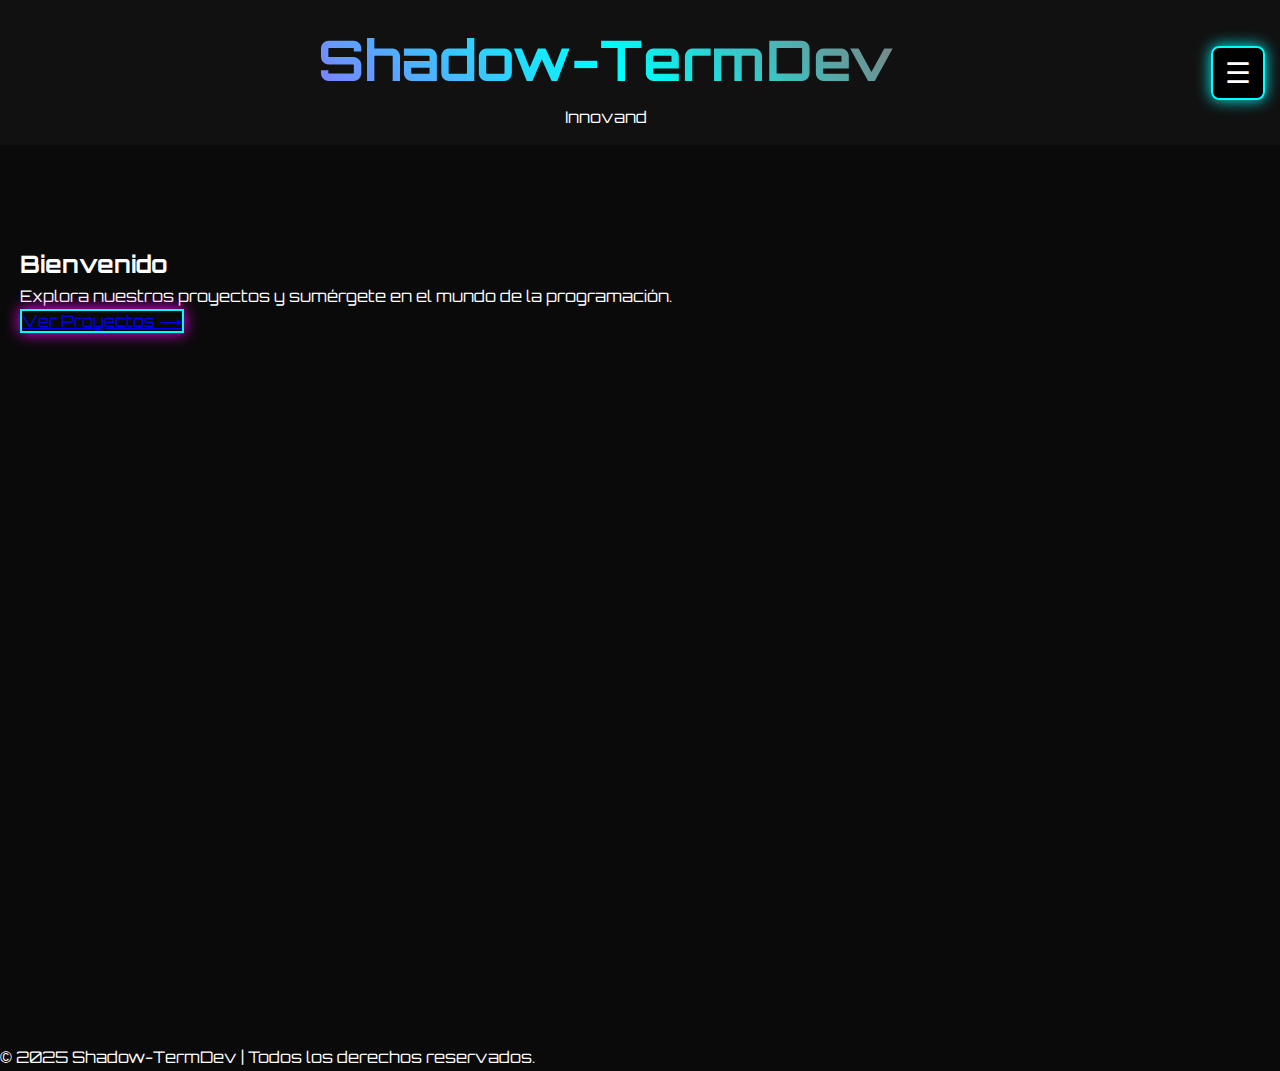
==== index.html @ faf16b66 "Agregar módulo de transiciones y efectos neon" ====
<!DOCTYPE html>
<html lang="es">
<head>
  <meta charset="UTF-8">
  <meta name="viewport" content="width=device-width, initial-scale=1.0, maximum-scale=5.0">
  <title>Shadow-TermDev</title>
  <link rel="stylesheet" href="./css/style.css">
</head>
<body>
  <header>
    <div class="header-content">
      <h1 class="animated-title">Shadow-TermDev</h1>
      <p id="eslogan" class="eslogan"></p>
    </div>
    <nav>
      <button id="menu-toggle">☰</button>
      <ul id="menu">
        <li><a href="#inicio">Inicio</a></li>
        <li><a href="#proyectos">Proyectos</a></li>
        <li><a href="#links">Links</a></li>
      </ul>
    </nav>
  </header>

  <!-- Sección Inicio -->
  <section id="inicio" class="main active fade-in">
    <h2>Bienvenido</h2>
    <p>Explora nuestros proyectos y sumérgete en el mundo de la programación.</p>
    <a href="#proyectos" class="btn-neon neon-border">
      Ver Proyectos <span class="icon">⟶</span>
    </a>
  </section>

  <!-- Sección Proyectos -->
  <section id="proyectos" class="main fade-in">
    <h2>🛠️ Mis Proyectos</h2>
    <div class="proyecto-card neon-border">
      <h3>Termux Tools</h3>
      <p>Herramientas avanzadas para Termux con soporte multi-plataforma</p>
      <div class="proyecto-info">
        <p class="warning-neon">🚀 Primer proyecto será lanzado pronto!</p>
        <a href="https://github.com/Shadow-TermDev" target="_blank" class="btn-neon neon-border">
          Visitar GitHub <span class="icon">⟶</span>
        </a>
      </div>
    </div>
  </section>

  <!-- Sección Links -->
  <section id="links" class="main fade-in">
    <h2>🔗 Enlaces Importantes</h2>
    <div class="link-grid">
      <a href="https://github.com/Shadow-TermDev" target="_blank" class="link-card neon-border">
        <span class="link-icon">⚡</span>
        <h3>GitHub Oficial</h3>
        <p>Explora todo nuestro código fuente</p>
      </a>
      <a href="https://whatsapp.com/channel/0029Vb9sGo759PwYNmwO2Z2K" target="_blank" class="link-card neon-border">
        <span class="link-icon">📱</span>
        <h3>Canal de WhatsApp</h3>
        <p>Únete a nuestra comunidad</p>
      </a>
    </div>
  </section>

  <footer>
    <p>© 2025 Shadow-TermDev | Todos los derechos reservados.</p>
  </footer>

  <script type="module" src="./js/main.js"></script>
</body>
</html>
---- css/style.css ----
@import "./modules/_base.css";
@import "./modules/_header.css";
@import "./modules/_menus.css";
@import "./modules/_content.css";
@import "./modules/_animations.css";
@import "./modules/_transitions.css";
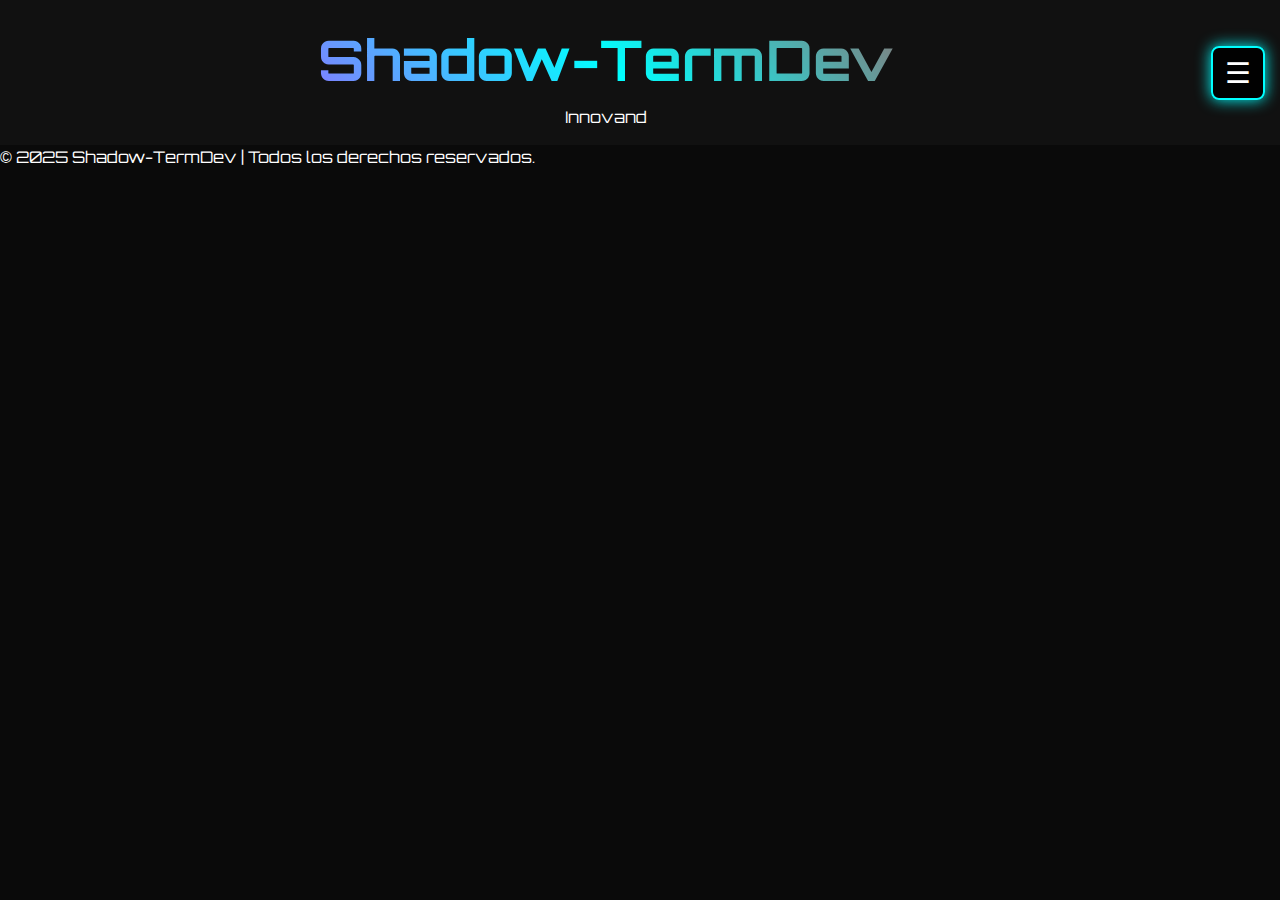
==== commit eca29031: "Implementar estructura modular y dinámica" ====
--- a/index.html
+++ b/index.html
@@ -2,71 +2,12 @@
 <html lang="es">
 <head>
   <meta charset="UTF-8">
-  <meta name="viewport" content="width=device-width, initial-scale=1.0, maximum-scale=5.0">
+  <meta name="viewport" content="width=device-width, initial-scale=1.0">
   <title>Shadow-TermDev</title>
-  <link rel="stylesheet" href="./css/style.css">
+  <link rel="stylesheet" href="css/style.css">
 </head>
 <body>
-  <header>
-    <div class="header-content">
-      <h1 class="animated-title">Shadow-TermDev</h1>
-      <p id="eslogan" class="eslogan"></p>
-    </div>
-    <nav>
-      <button id="menu-toggle">☰</button>
-      <ul id="menu">
-        <li><a href="#inicio">Inicio</a></li>
-        <li><a href="#proyectos">Proyectos</a></li>
-        <li><a href="#links">Links</a></li>
-      </ul>
-    </nav>
-  </header>
-
-  <!-- Sección Inicio -->
-  <section id="inicio" class="main active fade-in">
-    <h2>Bienvenido</h2>
-    <p>Explora nuestros proyectos y sumérgete en el mundo de la programación.</p>
-    <a href="#proyectos" class="btn-neon neon-border">
-      Ver Proyectos <span class="icon">⟶</span>
-    </a>
-  </section>
-
-  <!-- Sección Proyectos -->
-  <section id="proyectos" class="main fade-in">
-    <h2>🛠️ Mis Proyectos</h2>
-    <div class="proyecto-card neon-border">
-      <h3>Termux Tools</h3>
-      <p>Herramientas avanzadas para Termux con soporte multi-plataforma</p>
-      <div class="proyecto-info">
-        <p class="warning-neon">🚀 Primer proyecto será lanzado pronto!</p>
-        <a href="https://github.com/Shadow-TermDev" target="_blank" class="btn-neon neon-border">
-          Visitar GitHub <span class="icon">⟶</span>
-        </a>
-      </div>
-    </div>
-  </section>
-
-  <!-- Sección Links -->
-  <section id="links" class="main fade-in">
-    <h2>🔗 Enlaces Importantes</h2>
-    <div class="link-grid">
-      <a href="https://github.com/Shadow-TermDev" target="_blank" class="link-card neon-border">
-        <span class="link-icon">⚡</span>
-        <h3>GitHub Oficial</h3>
-        <p>Explora todo nuestro código fuente</p>
-      </a>
-      <a href="https://whatsapp.com/channel/0029Vb9sGo759PwYNmwO2Z2K" target="_blank" class="link-card neon-border">
-        <span class="link-icon">📱</span>
-        <h3>Canal de WhatsApp</h3>
-        <p>Únete a nuestra comunidad</p>
-      </a>
-    </div>
-  </section>
-
-  <footer>
-    <p>© 2025 Shadow-TermDev | Todos los derechos reservados.</p>
-  </footer>
-
-  <script type="module" src="./js/main.js"></script>
+  <div id="app"></div>
+  <script type="module" src="js/main.js"></script>
 </body>
 </html>
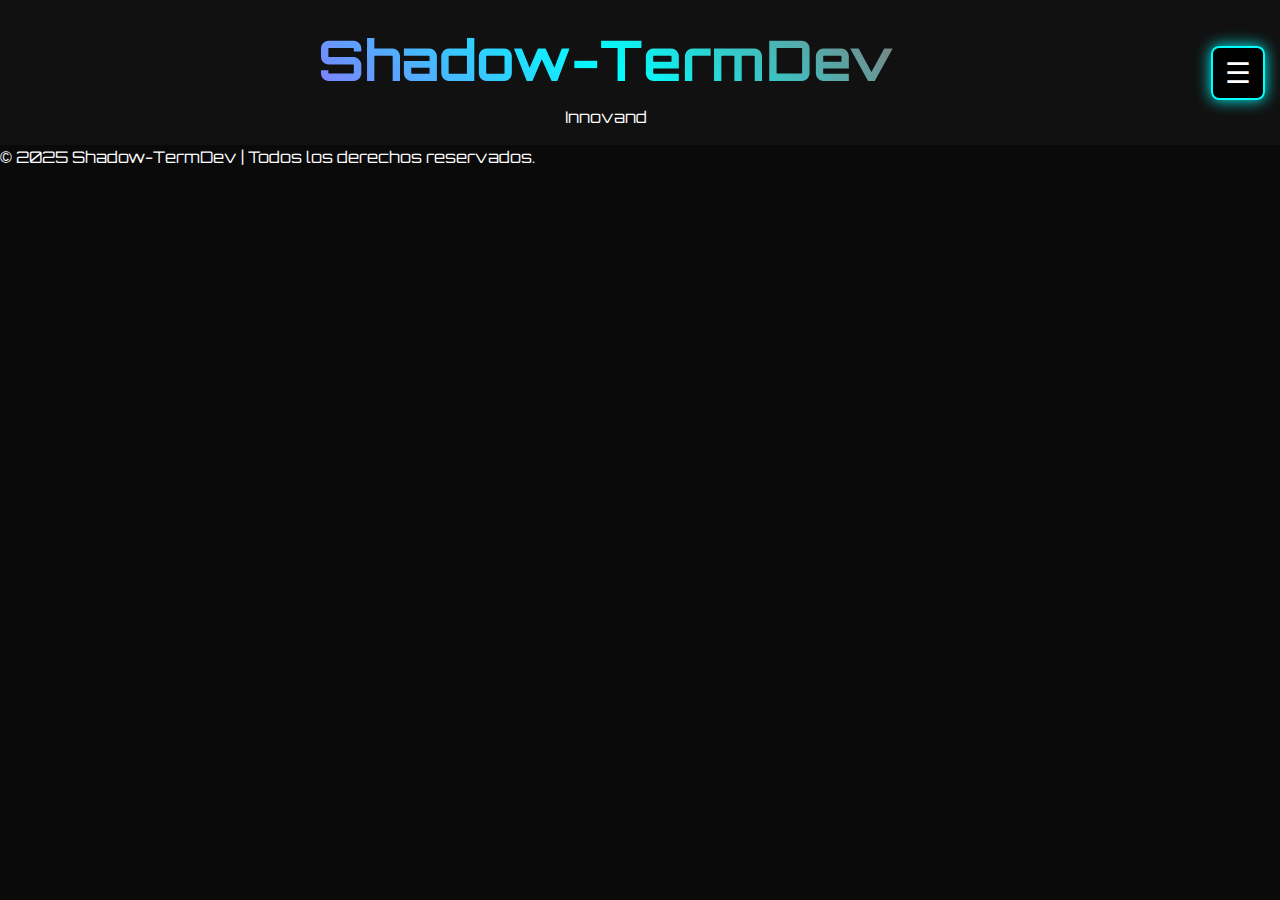
==== commit 037dae13: "Corregir problemas de carga y módulos" ====
--- a/index.html
+++ b/index.html
@@ -4,10 +4,10 @@
   <meta charset="UTF-8">
   <meta name="viewport" content="width=device-width, initial-scale=1.0">
   <title>Shadow-TermDev</title>
-  <link rel="stylesheet" href="css/style.css">
+  <link rel="stylesheet" href="./css/style.css">
 </head>
 <body>
   <div id="app"></div>
-  <script type="module" src="js/main.js"></script>
+  <script type="module" src="./js/main.js"></script>
 </body>
 </html>
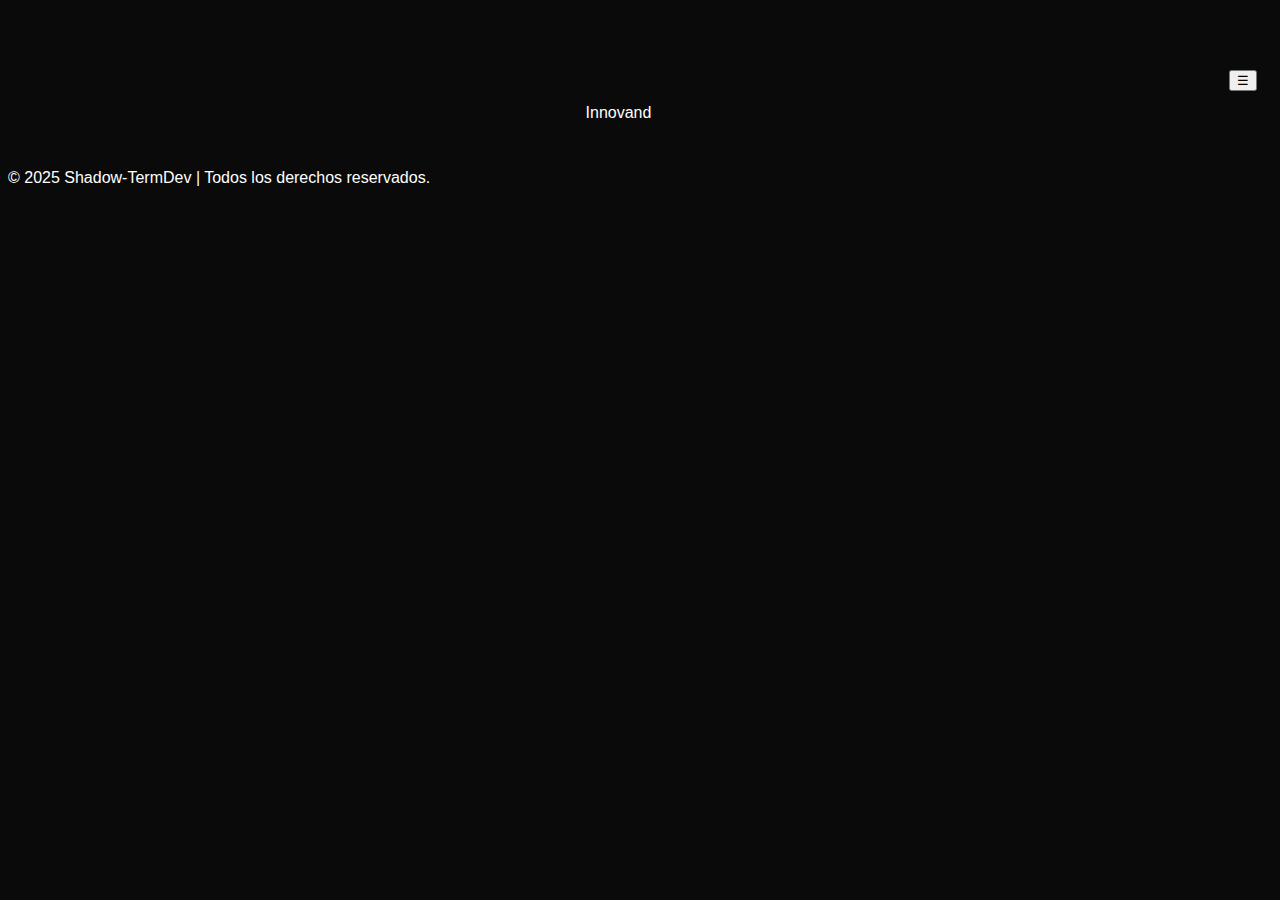
==== commit aec3ca15: "Fix styles and menu functionality" ====
--- a/index.html
+++ b/index.html
@@ -2,12 +2,17 @@
 <html lang="es">
 <head>
   <meta charset="UTF-8">
-  <meta name="viewport" content="width=device-width, initial-scale=1.0">
+  <meta name="viewport" content="width=device-width, initial-scale=1.0, maximum-scale=5.0">
   <title>Shadow-TermDev</title>
+  <!-- Asegurar ruta correcta del CSS -->
   <link rel="stylesheet" href="./css/style.css">
 </head>
 <body>
-  <div id="app"></div>
+  <div id="app">
+    <!-- Header generado dinámicamente -->
+  </div>
+
+  <!-- Scripts (asegurar ruta correcta) -->
   <script type="module" src="./js/main.js"></script>
 </body>
 </html>
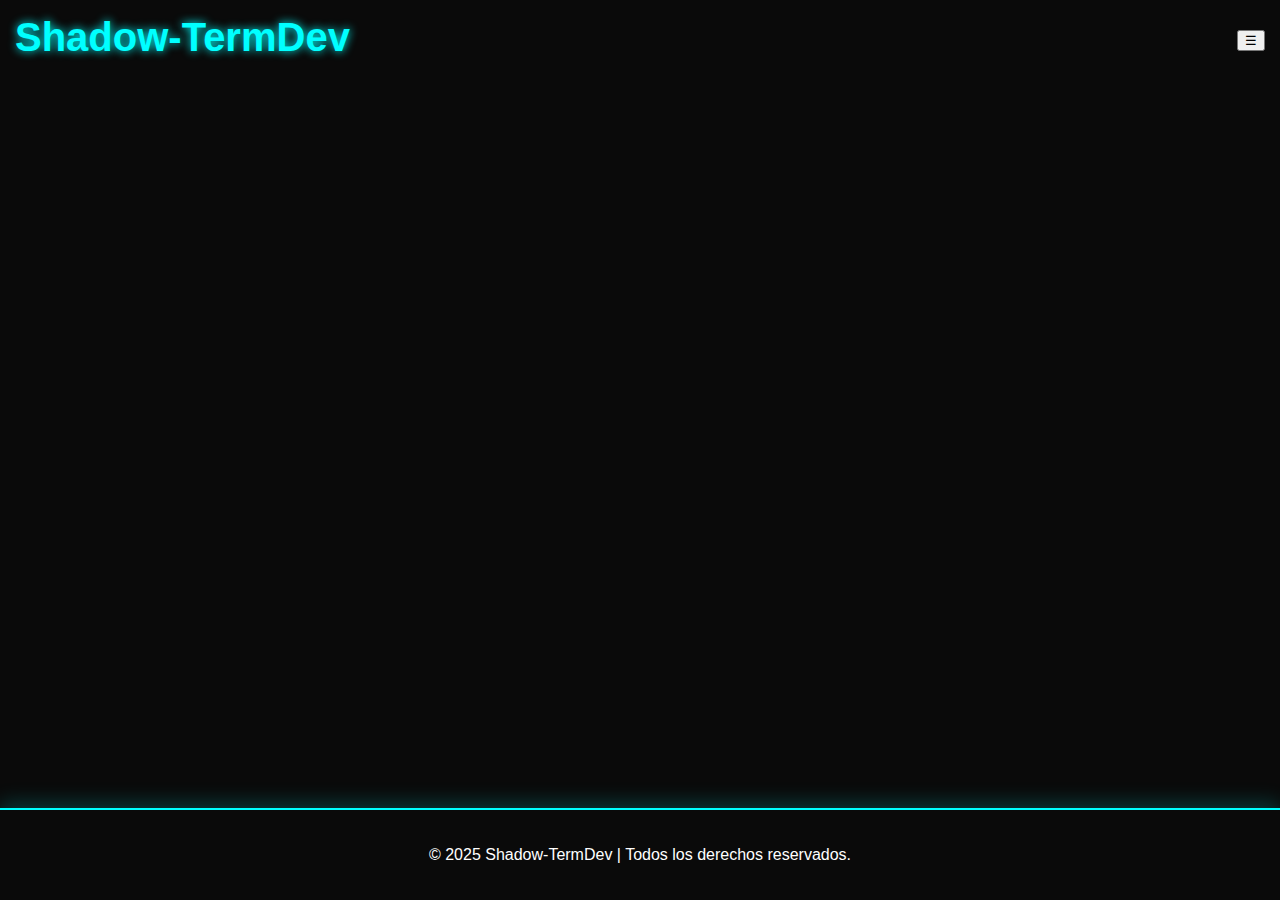
==== commit bb8bf2fc: "Simplificar interfaz y aplicar estilo neon" ====
--- a/index.html
+++ b/index.html
@@ -4,15 +4,28 @@
   <meta charset="UTF-8">
   <meta name="viewport" content="width=device-width, initial-scale=1.0, maximum-scale=5.0">
   <title>Shadow-TermDev</title>
-  <!-- Asegurar ruta correcta del CSS -->
   <link rel="stylesheet" href="./css/style.css">
 </head>
 <body>
-  <div id="app">
-    <!-- Header generado dinámicamente -->
-  </div>
+  <header>
+    <div class="header-content">
+      <h1 class="animated-title">Shadow-TermDev</h1>
+      <p id="eslogan" class="eslogan"></p>
+    </div>
+    <nav>
+      <button id="menu-toggle">☰</button>
+      <ul id="menu">
+        <li><a href="#inicio">Inicio</a></li>
+        <li><a href="#proyectos">Proyectos</a></li>
+        <li><a href="#links">Links</a></li>
+      </ul>
+    </nav>
+  </header>
 
-  <!-- Scripts (asegurar ruta correcta) -->
+  <footer>
+    <p>© 2025 Shadow-TermDev | Todos los derechos reservados.</p>
+  </footer>
+
   <script type="module" src="./js/main.js"></script>
 </body>
 </html>
--- a/css/style.css
+++ b/css/style.css
@@ -1,6 +1,6 @@
-@import "./modules/_base.css";
-@import "./modules/_header.css";
-@import "./modules/_menus.css";
-@import "./modules/_content.css";
-@import "./modules/_animations.css";
-@import "./modules/_transitions.css";
+@import url("./modules/_base.css");
+   @import url("./modules/_header.css");
+   @import url("./modules/_menus.css");
+   @import url("./modules/_content.css");
+   @import url("./modules/_animations.css");
+   @import url("./modules/_transitions.css");
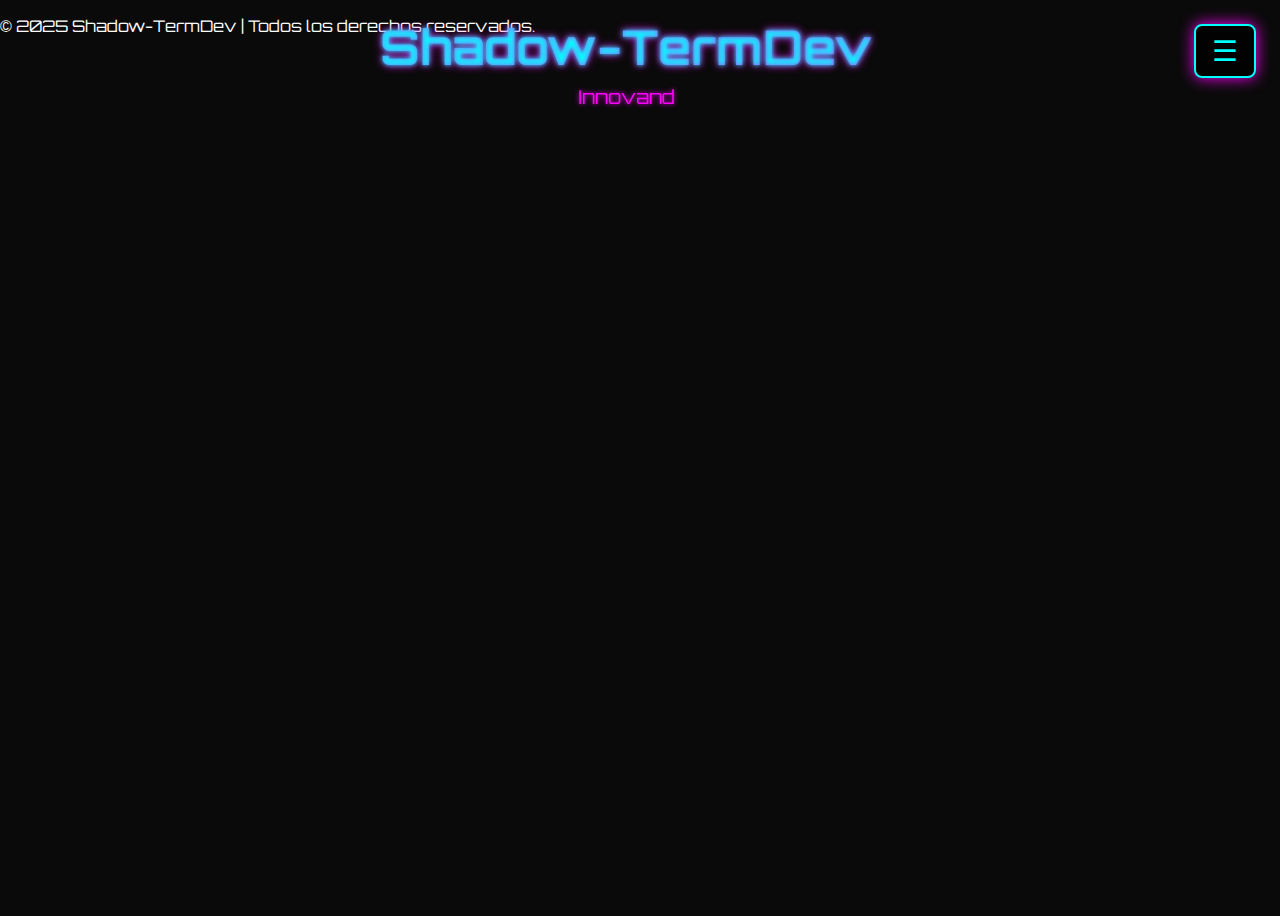
==== commit f9a46974: "Implementación final de diseño neon con menú funcional" ====
--- a/index.html
+++ b/index.html
@@ -4,28 +4,26 @@
   <meta charset="UTF-8">
   <meta name="viewport" content="width=device-width, initial-scale=1.0, maximum-scale=5.0">
   <title>Shadow-TermDev</title>
-  <link rel="stylesheet" href="./css/style.css">
+  <link rel="stylesheet" href="./assets/css/main.css">
 </head>
 <body>
-  <header>
-    <div class="header-content">
-      <h1 class="animated-title">Shadow-TermDev</h1>
+  <header class="header-container">
+    <div class="title-wrapper">
+      <h1 class="neon-title">Shadow-TermDev</h1>
       <p id="eslogan" class="eslogan"></p>
     </div>
-    <nav>
-      <button id="menu-toggle">☰</button>
-      <ul id="menu">
-        <li><a href="#inicio">Inicio</a></li>
-        <li><a href="#proyectos">Proyectos</a></li>
-        <li><a href="#links">Links</a></li>
-      </ul>
-    </nav>
+    <button id="menu-toggle" class="menu-button">☰</button>
+    <ul id="menu-list" class="menu-list">
+      <li class="menu-item"><a href="index.html" class="menu-link">Inicio</a></li>
+      <li class="menu-item"><a href="proyectos.html" class="menu-link">Proyectos</a></li>
+      <li class="menu-item"><a href="links.html" class="menu-link">Links</a></li>
+    </ul>
   </header>
 
   <footer>
     <p>© 2025 Shadow-TermDev | Todos los derechos reservados.</p>
   </footer>
 
-  <script type="module" src="./js/main.js"></script>
+  <script type="module" src="./assets/js/main.js"></script>
 </body>
 </html>
--- a/assets/css/main.css
+++ b/assets/css/main.css
@@ -0,0 +1,21 @@
+@import url('https://fonts.googleapis.com/css2?family=Orbitron:wght@400;700&display=swap');
+@import './modules/header.css';
+@import './modules/menu.css';
+@import './modules/animations.css';
+@import './modules/utilities.css';
+
+:root {
+  --neon-cyan: #00ffff;
+  --neon-pink: #ff00ff;
+  --bg-dark: #0a0a0a;
+  --text-primary: #fff;
+}
+
+body {
+  background: var(--bg-dark);
+  color: var(--text-primary);
+  font-family: 'Orbitron', sans-serif;
+  margin: 0;
+  min-height: 100vh;
+  position: relative;
+}
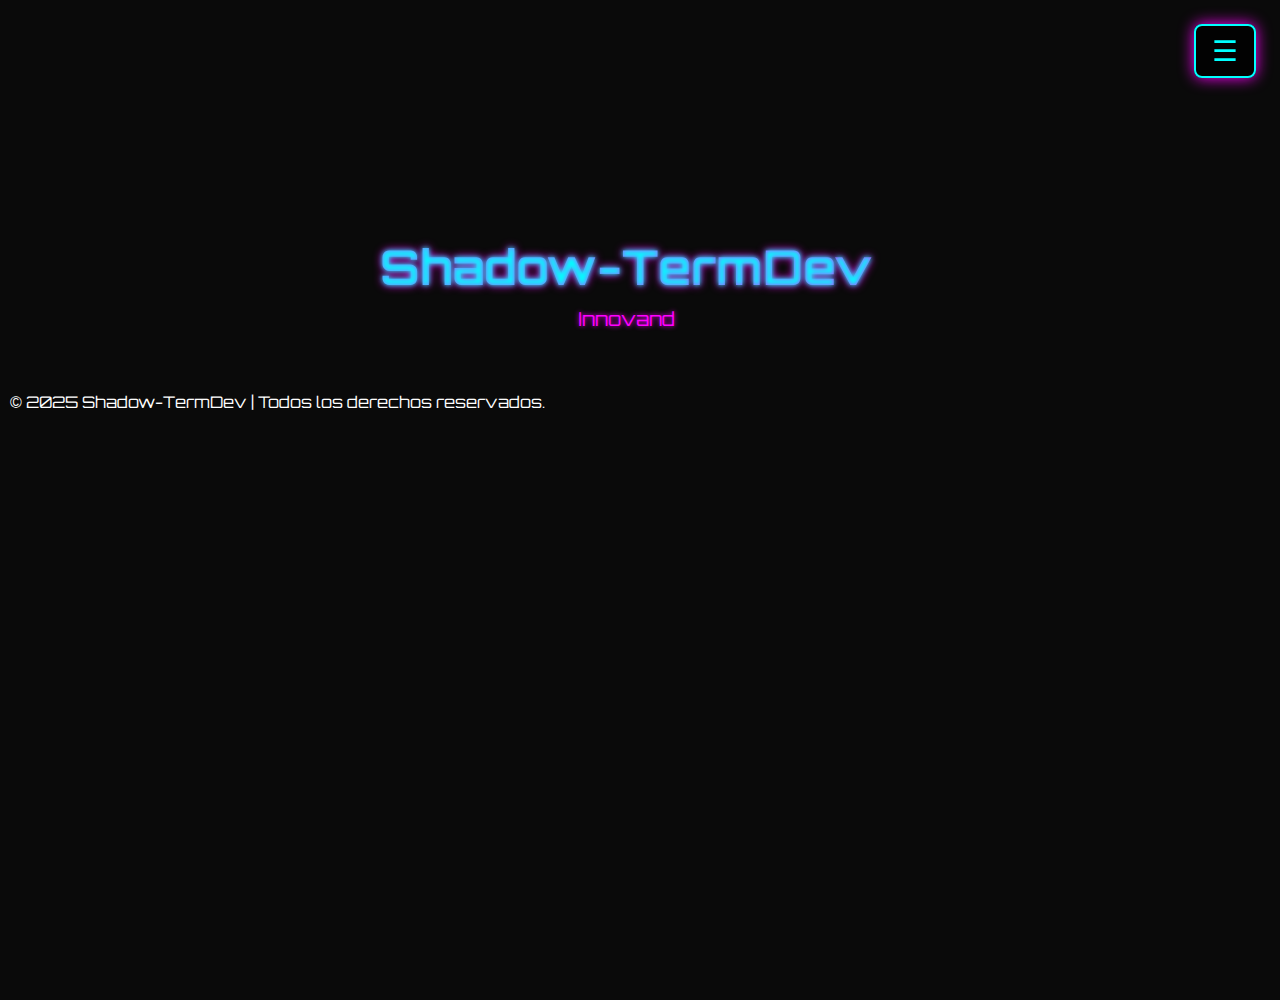
==== commit b167eba9: "Menú mejorado y enlace directo a WhatsApp" ====
--- a/index.html
+++ b/index.html
@@ -6,7 +6,7 @@
   <title>Shadow-TermDev</title>
   <link rel="stylesheet" href="./assets/css/main.css">
 </head>
-<body>
+<body class="homepage">
   <header class="header-container">
     <div class="title-wrapper">
       <h1 class="neon-title">Shadow-TermDev</h1>
--- a/assets/css/main.css
+++ b/assets/css/main.css
@@ -18,4 +18,21 @@
   margin: 0;
   min-height: 100vh;
   position: relative;
+  padding-top: 100px;
 }
+
+footer {
+  margin-top: auto;
+  text-aling: center;
+  padding: 10px;
+}
+
+h1 {
+  position: relative !important;
+}
+
+.neon-title, .section-title {
+  position: relative !important;
+  margin-top: 60px; /* Ajusta según sea necesario */
+}
+
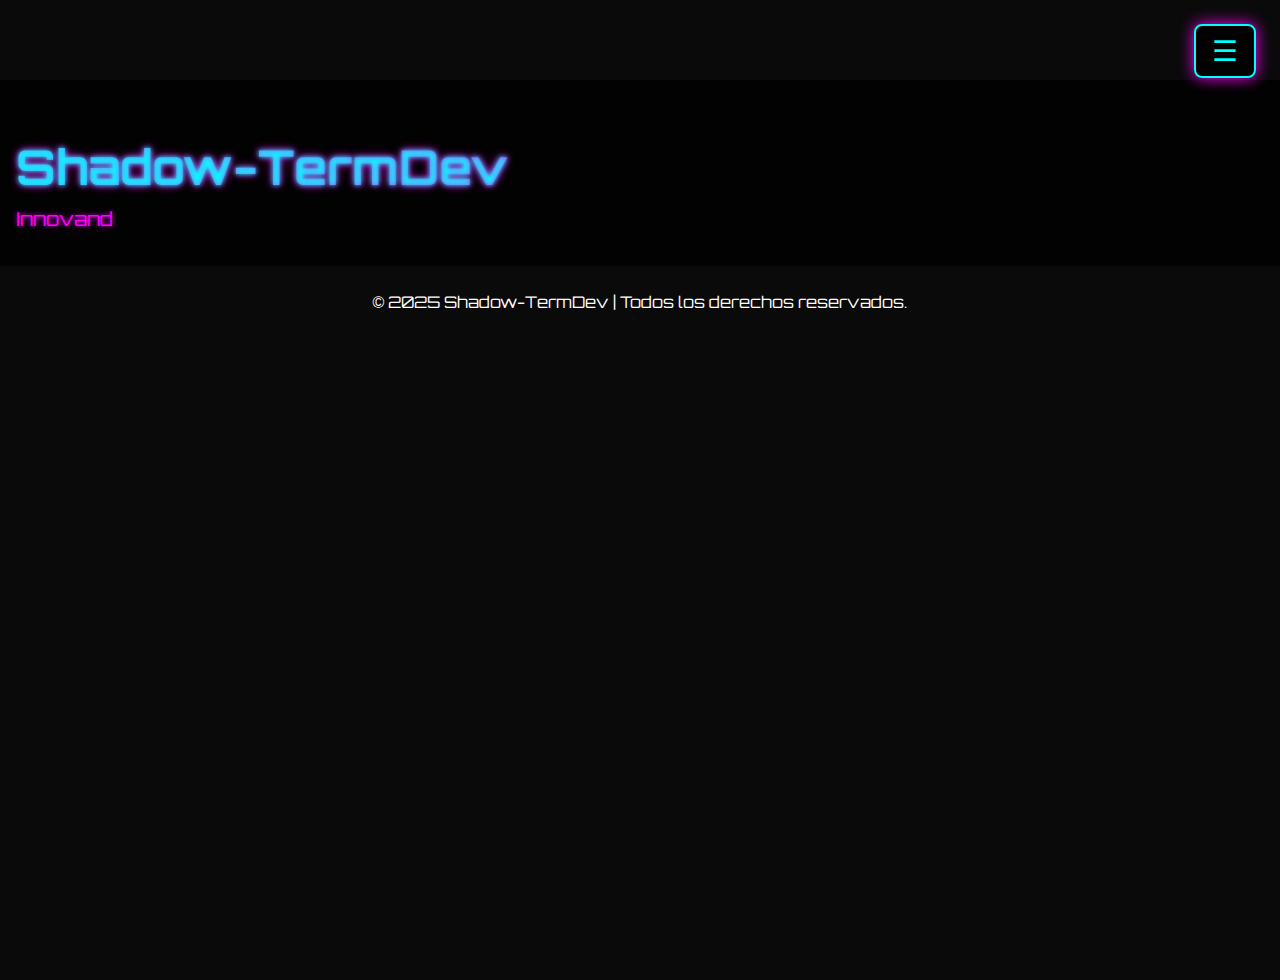
==== commit b9d7e846: "Menú mejorado y correcciones en todos los archivos" ====
--- a/index.html
+++ b/index.html
@@ -2,23 +2,30 @@
 <html lang="es">
 <head>
   <meta charset="UTF-8">
-  <meta name="viewport" content="width=device-width, initial-scale=1.0, maximum-scale=5.0">
+  <meta name="viewport" content="width=device-width, initial-scale=1.0, maximum-scale=5.0, user-scalable=no">
   <title>Shadow-TermDev</title>
   <link rel="stylesheet" href="./assets/css/main.css">
 </head>
 <body class="homepage">
+
   <header class="header-container">
-    <div class="title-wrapper">
+    <div class="header-content">
       <h1 class="neon-title">Shadow-TermDev</h1>
       <p id="eslogan" class="eslogan"></p>
+      <button id="menu-toggle" class="menu-button">☰</button>
     </div>
-    <button id="menu-toggle" class="menu-button">☰</button>
-    <ul id="menu-list" class="menu-list">
-      <li class="menu-item"><a href="index.html" class="menu-link">Inicio</a></li>
-      <li class="menu-item"><a href="proyectos.html" class="menu-link">Proyectos</a></li>
-      <li class="menu-item"><a href="links.html" class="menu-link">Links</a></li>
-    </ul>
+    <nav>
+      <ul id="menu-list" class="menu-list">
+        <li class="menu-item"><a href="index.html" class="menu-link">Inicio</a></li>
+        <li class="menu-item"><a href="proyectos.html" class="menu-link">Proyectos</a></li>
+        <li class="menu-item"><a href="links.html" class="menu-link">Links</a></li>
+      </ul>
+    </nav>
   </header>
+
+  <main>
+    <!-- Aquí puedes agregar más contenido en el futuro -->
+  </main>
 
   <footer>
     <p>© 2025 Shadow-TermDev | Todos los derechos reservados.</p>
@@ -27,3 +34,4 @@
   <script type="module" src="./assets/js/main.js"></script>
 </body>
 </html>
+
--- a/assets/css/main.css
+++ b/assets/css/main.css
@@ -4,35 +4,53 @@
 @import './modules/animations.css';
 @import './modules/utilities.css';
 
+/* Variables globales */
 :root {
   --neon-cyan: #00ffff;
   --neon-pink: #ff00ff;
   --bg-dark: #0a0a0a;
-  --text-primary: #fff;
+  --text-primary: #ffffff;
+  --font-family: 'Orbitron', sans-serif;
 }
 
+/* Estilos generales */
 body {
   background: var(--bg-dark);
   color: var(--text-primary);
-  font-family: 'Orbitron', sans-serif;
+  font-family: var(--font-family);
   margin: 0;
   min-height: 100vh;
-  position: relative;
-  padding-top: 100px;
+  padding-top: 80px; /* Ajustado para no afectar demasiado la posición */
+  overflow-x: hidden; /* Evita el desplazamiento horizontal */
 }
 
+/* Estilos del footer */
 footer {
   margin-top: auto;
-  text-aling: center;
+  text-align: center; /* Corregido el error de escritura */
   padding: 10px;
 }
 
+/* Títulos */
 h1 {
-  position: relative !important;
+  margin: 0;
+  text-align: center;
 }
 
 .neon-title, .section-title {
-  position: relative !important;
-  margin-top: 60px; /* Ajusta según sea necesario */
+  margin-top: 40px; /* Ajuste para mejorar la alineación */
+  text-align: center;
 }
 
+/* Contenedor principal */
+.content-container {
+  padding: 20px;
+  max-width: 800px;
+  margin: auto;
+}
+
+/* Evita que los títulos queden pegados al contenido */
+.section-title {
+  margin-bottom: 20px;
+}
+
